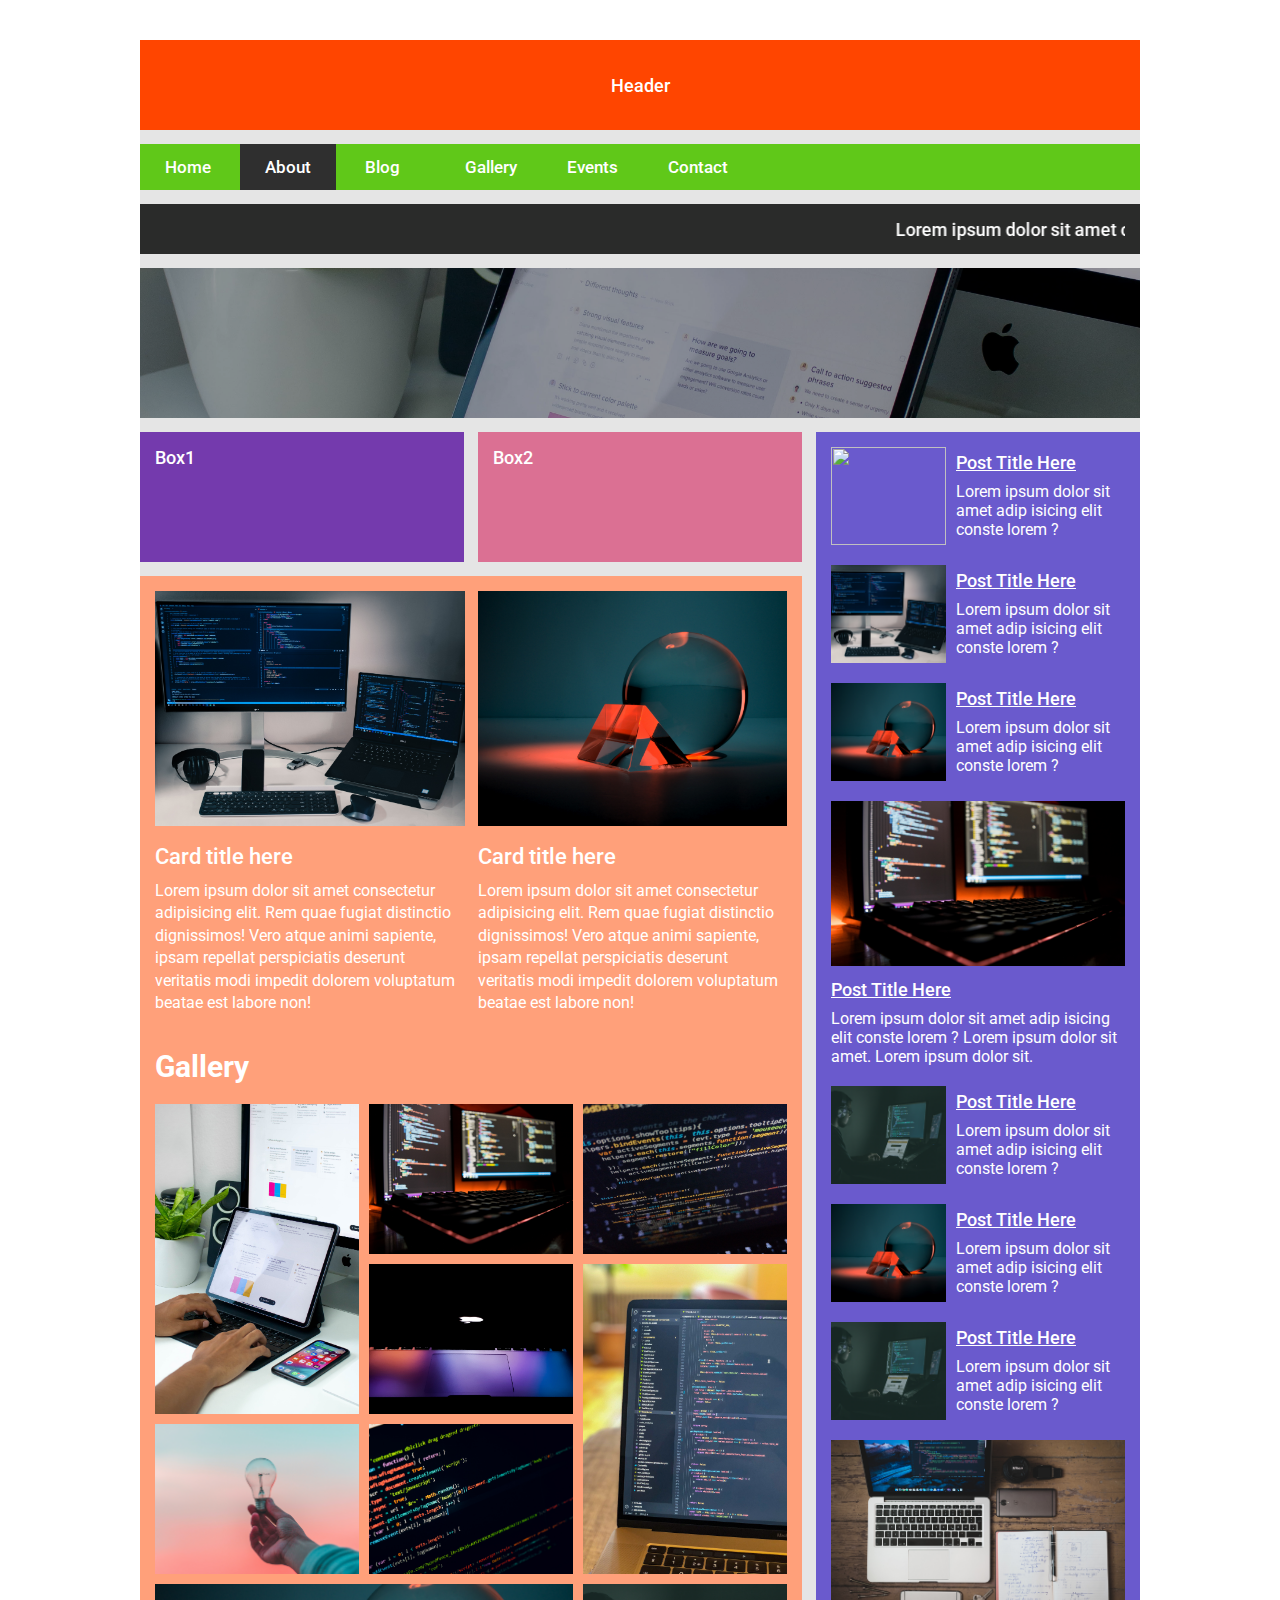
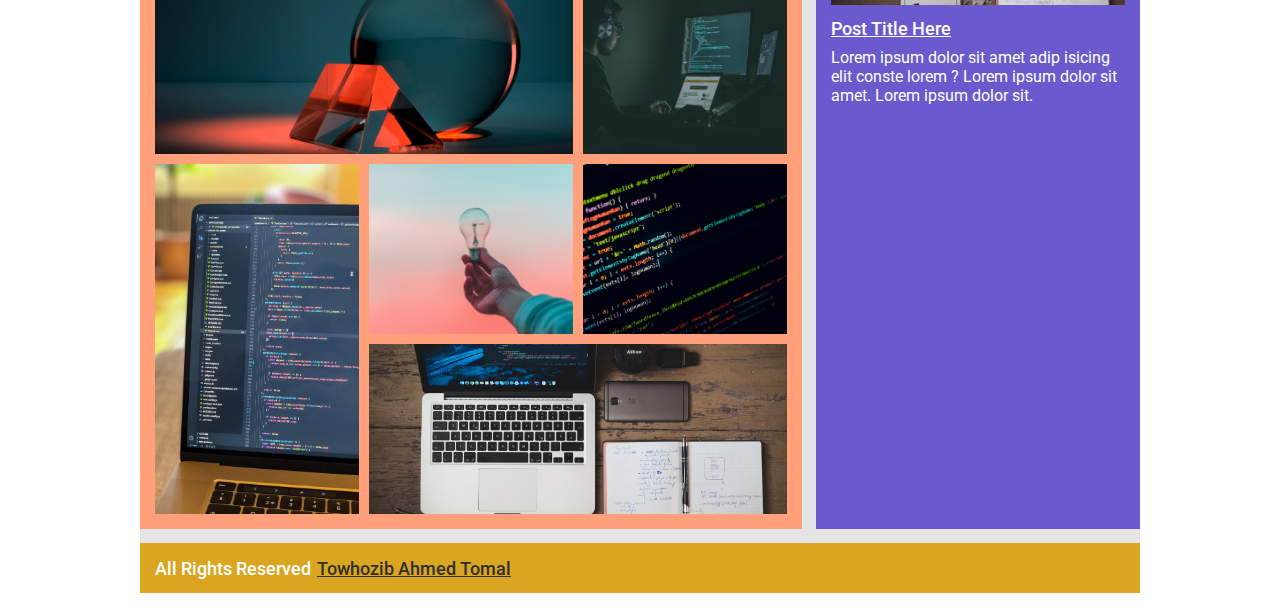
==== grid-practice-1.html @ 17ae6b9b "New Code Push" ====
<!doctype html>
<html lang="en">

<head>
    <!-- Required meta tags -->
    <meta charset="utf-8">
    <meta name="viewport" content="width=device-width, initial-scale=1">

    <!-- Bootstrap CSS -->
    <!-- <link href="assets/css/style.css" rel="stylesheet"> -->

    <title>Grid Practice</title>
    <style>
        @import url('https://fonts.googleapis.com/css2?family=Roboto:wght@300;400;500;700&display=swap');

        body {
            font-family: 'Roboto', sans-serif;
            font-size: 24px;
        }

        h2 {
            padding-left: 40px;
            padding-top: 0px;
            font-size: 50px;
            line-height: 1;
        }

        .container {
            max-width: 1000px;
            margin: 0 auto;
            background: #e5e5e5;
            margin-top: 40px;
            margin-bottom: 20px;
            display: grid;
            grid-template-columns: repeat(3, 1fr);
            grid-template-rows: 90px auto 50px 150px 130px min-content 50px;
            grid-gap: 14px;
            grid-auto-rows: minmax(100px, min-content);
            grid-auto-flow: row dense;
        }

        .container>div {
            background: rgb(42, 43, 42);
            font-size: 18px;
            color: #fff;
            font-weight: 500;
            padding: 15px;
        }

        .main .header {
            background: orangered;
            grid-column: span 3;
            display: grid;
            align-items: center;
            justify-content: center;
        }

        .main .menu {
            background: #60c819;
            grid-column: span 3;
            padding: 0;
        }

        .main .box1 {
            background: rgb(116, 58, 173);
        }

        .main .box2 {
            background: palevioletred;
        }

        .main .content {
            background: lightsalmon;
            /* grid-area: 4 / 1 / 5 / 3; */
            display: block;
            grid-column: span 2;
        }

        .main .sidebar {
            background: slateblue;
            grid-row: span 2;
        }

        .main .footer {
            background: goldenrod;
            grid-column: span 3;
        }

        .gallery {
            display: grid;
            grid-template-columns: repeat(3, 1fr);
            grid-template-rows: repeat(3, minmax(105px, 150px));
            grid-gap: 10px;
            grid-auto-flow: row dense;
            grid-auto-rows: 170px;
        }

        .gallery-img {
            overflow: hidden;
        }

        .gallery-img:hover img {
            transform: scale(1.1);
        }

        .gallery-img img {
            height: 100%;
            width: 100%;
            object-fit: cover;
            transition: .3s;
        }

        .one {
            grid-row: span 2;
        }

        .five {
            grid-row: span 2;
        }

        .eight {
            grid-column: span 2;
        }

        img {
            max-width: 100%;
            display: inline-block;
        }

        .post-card {
            display: grid;
            grid-template-columns: repeat(2, fit-content(100%));
        }

        .nav ul {
            margin: 0;
            padding: 0;
            list-style: none;
            display: grid;
            grid-template-columns: repeat(auto-fit, minmax(100px, min-content));
            justify-content: flex-start;
        }

        .nav ul li {
            display: inline-block;
        }

        .nav ul li a {
            display: inline-block;
            color: #fff;
            text-decoration: none;
            font-size: 17px;
            font-weight: 500;
            padding: 13px 25px;
            transition: .3s;
        }

        .nav ul li a:hover,
        .nav ul li a.active {
            background: #2f2f2f;
        }

        .post-card-thumb {
            width: 115px;
            height: 98px;
            margin-right: 10px;
            align-self: center;
        }

        .post-card-content a {
            display: block;
            font-size: 18px;
            text-decoration: underline;
            color: #fff;
            line-height: 1;
            transition: .3s;
        }

        .post-card-content a:hover {
            color: #a1d930;
        }

        .post-card-content p {
            margin: 0;
            font-size: 16px;
            font-weight: 400;
            margin-top: 10px;
        }

        .post-card-content {
            align-self: center;
        }

        .post-card-thumb img {
            height: 100%;
            width: 100%;
            object-fit: cover;
        }

        .post-card {
            margin-bottom: 20px;
        }

        h3 {
            font-size: 30px;
            margin-bottom: 20px;
            margin-top: 10px;
        }

        .banner {
            /* grid-area: 3/ 1 / 4 / -1; */
            grid-column: span 3;
            padding: 0 !important;
            position: relative;
            z-index: 1;
        }

        .banner::after {
            position: absolute;
            top: 0%;
            left: 0;
            width: 100%;
            height: 100%;
            background: #000;
            content: '';
            opacity: .4;
        }

        .banner img {
            height: 100%;
            width: 100%;
            object-fit: cover;
        }

        .marque {
            grid-column: span 3;
            font-size: 16px;
            font-weight: 400;
        }

        .post-card.lg {
            grid-template-columns: 100%;
        }

        .post-card.lg .post-card-thumb {
            width: 100%;
            height: 165px;
            margin-right: 0;
            align-self: center;
            margin-bottom: 15px;
        }

        .card-wrapper {
            display: grid;
            grid-template-columns: repeat(2, 1fr);
            grid-gap: 13px;
            grid-template-rows: min-content;
            align-items: flex-start;
        }

        .card-item {
            margin-bottom: 25px;
        }

        .card-thumb {
            height: 235px;
            margin-bottom: 20px;
        }

        .card-thumb img {
            height: 100%;
            width: 100%;
            object-fit: cover;
        }

        .card-body h4 {
            font-size: 22px;
            font-weight: 500;
            margin-bottom: 12px;
            line-height: 1;
            margin-top: 0;
        }

        .card-body p {
            font-size: 16px;
            font-weight: 400;
            margin-bottom: 0;
            line-height: 1.4;
            margin-top: 0;
        }

        .footer a {
            color: #2f2f2f;
            text-decoration: underline;
            margin-left: 2px;
            transition: .3s;
        }
        .footer a:hover{
            color: slateblue;
        }
    </style>

</head>

<body>




    <!--------- Grid area start --------->
    <main class="main">


        <div class="container">

            <div class="header">Header</div>
            <div class="menu">
                <nav class="nav">
                    <ul>
                        <li><a href="">Home</a></li>
                        <li><a href="" class="active">About</a></li>
                        <li><a href="">Blog</a></li>
                        <li><a href="">Gallery</a></li>
                        <li><a href="">Events</a></li>
                        <li><a href="">Contact</a></li>
                    </ul>
                </nav>
            </div>
            <div class="marque">
                <marquee behavior="" direction="">Lorem ipsum dolor sit amet consectetur, adipisicing elit. Itaque
                    incidunt nulla nostrum reprehenderit. Commodi placeat iste nulla voluptate numquam iusto.</marquee>
            </div>
            <div class="banner"><img src="assets/img/vertical1.jpg" alt=""></div>
            <div class="box1">Box1</div>
            <div class="box2">Box2</div>
            <div class="content d-block">
                <div class="card-wrapper">
                    <div class="card-item">
                        <div class="card-thumb"><img src="assets/img/normal3.jpg
                            " alt=""></div>
                        <div class="card-body">
                            <h4>Card title here</h4>
                            <p>Lorem ipsum dolor sit amet consectetur adipisicing elit. Rem quae fugiat distinctio
                                dignissimos! Vero atque animi sapiente, ipsam repellat perspiciatis deserunt veritatis
                                modi impedit dolorem voluptatum beatae est labore non!</p>
                        </div>
                    </div>
                    <div class="card-item">
                        <div class="card-thumb"><img src="assets/img/normal5.jpg
                            " alt=""></div>
                        <div class="card-body">
                            <h4>Card title here</h4>
                            <p>Lorem ipsum dolor sit amet consectetur adipisicing elit. Rem quae fugiat distinctio
                                dignissimos! Vero atque animi sapiente, ipsam repellat perspiciatis deserunt veritatis
                                modi impedit dolorem voluptatum beatae est labore non!</p>
                        </div>
                    </div>
                </div>
                <h3>Gallery</h3>
                <div class="gallery">
                    <div class="gallery-img one">
                        <img src="assets/img/vertical1.jpg" alt="">
                    </div>
                    <div class="gallery-img two">
                        <img src="assets/img/normal2.jpg" alt="">
                    </div>
                    <div class="gallery-img three">
                        <img src="assets/img/horizontal1.jpg" alt="">
                    </div>
                    <div class="gallery-img four">
                        <img src="assets/img/horizontal3.jpg" alt="">
                    </div>
                    <div class="gallery-img five">
                        <img src="assets/img/vertical2.jpg" alt="">
                    </div>
                    <div class="gallery-img six">
                        <img src="assets/img/vertical3.jpg" alt="">
                    </div>
                    <div class="gallery-img seven">
                        <img src="assets/img/horizontal2.jpg" alt="">
                    </div>
                    <div class="gallery-img eight">
                        <img src="assets/img/normal5.jpg" alt="">
                    </div>
                    <div class="gallery-img nine">
                        <img src="assets/img/normal6.jpg" alt="">
                    </div>
                    <div class="gallery-img five">
                        <img src="assets/img/vertical2.jpg" alt="">
                    </div>
                    <div class="gallery-img six">
                        <img src="assets/img/vertical3.jpg" alt="">
                    </div>
                    <div class="gallery-img seven">
                        <img src="assets/img/horizontal2.jpg" alt="">
                    </div>
                    <div class="gallery-img eight">
                        <img src="assets/img/normal9.jpg" alt="">
                    </div>
                </div>
            </div>
            <div class="sidebar">
                <div class="post-cards">
                    <div class="post-card">
                        <div class="post-card-thumb">
                            <img src="assets/img/normal8.jpg" alt="">
                        </div>
                        <div class="post-card-content">
                            <a href=""> Post Title Here</a>
                            <p>Lorem ipsum dolor sit amet adip isicing elit conste lorem ?</p>
                        </div>
                    </div>
                    <div class="post-card">
                        <div class="post-card-thumb">
                            <img src="assets/img/normal3.jpg" alt="">
                        </div>
                        <div class="post-card-content">
                            <a href=""> Post Title Here</a>
                            <p>Lorem ipsum dolor sit amet adip isicing elit conste lorem ?</p>
                        </div>
                    </div>
                    <div class="post-card">
                        <div class="post-card-thumb">
                            <img src="assets/img/normal5.jpg" alt="">
                        </div>
                        <div class="post-card-content">
                            <a href=""> Post Title Here</a>
                            <p>Lorem ipsum dolor sit amet adip isicing elit conste lorem ?</p>
                        </div>
                    </div>
                    <div class="post-card lg">
                        <div class="post-card-thumb">
                            <img src="assets/img/normal2.jpg" alt="">
                        </div>
                        <div class="post-card-content">
                            <a href=""> Post Title Here</a>
                            <p>Lorem ipsum dolor sit amet adip isicing elit conste lorem ? Lorem ipsum dolor sit amet.
                                Lorem ipsum dolor sit.</p>
                        </div>
                    </div>
                    <div class="post-card">
                        <div class="post-card-thumb">
                            <img src="assets/img/normal6.jpg" alt="">
                        </div>
                        <div class="post-card-content">
                            <a href=""> Post Title Here</a>
                            <p>Lorem ipsum dolor sit amet adip isicing elit conste lorem ?</p>
                        </div>
                    </div>
                    <div class="post-card">
                        <div class="post-card-thumb">
                            <img src="assets/img/normal5.jpg" alt="">
                        </div>
                        <div class="post-card-content">
                            <a href=""> Post Title Here</a>
                            <p>Lorem ipsum dolor sit amet adip isicing elit conste lorem ?</p>
                        </div>
                    </div>
                    <div class="post-card">
                        <div class="post-card-thumb">
                            <img src="assets/img/normal6.jpg" alt="">
                        </div>
                        <div class="post-card-content">
                            <a href=""> Post Title Here</a>
                            <p>Lorem ipsum dolor sit amet adip isicing elit conste lorem ?</p>
                        </div>
                    </div>
                    <div class="post-card lg">
                        <div class="post-card-thumb">
                            <img src="assets/img/normal9.jpg" alt="">
                        </div>
                        <div class="post-card-content">
                            <a href=""> Post Title Here</a>
                            <p>Lorem ipsum dolor sit amet adip isicing elit conste lorem ? Lorem ipsum dolor sit amet.
                                Lorem ipsum dolor sit.</p>
                        </div>
                    </div>
                </div>
            </div>
            <div class="footer">All Rights Reserved <a href=""> Towhozib Ahmed Tomal</a></div>

        </div>

    </main>
    <!--------- Grid area start --------->






</body>

</html>
---- assets/css/style.css ----
/* Base CSS */

.alignleft {
    float: left;
    margin-right: 15px;
}

.alignright {
    float: right;
    margin-left: 15px;
}

.aligncenter {
    display: block;
    margin: 0 auto 15px;
}

a:focus {
    outline: 0 solid
}

img {
    max-width: 100%;
    height: auto;
}

h1, h2, h3, h4, h5, h6 {
    margin: 0 0 15px;
    color: #1B1B21;
    font-family: 'SF Pro Display';
}

body {
    color: #1E1F20;
    font-weight: 400;
    font-family: 'SF Pro Display';
    background: #ffffc6;
}

@font-face {
    font-family: 'SF Pro Display';
    src: url('../fonts/SFProDisplay-Regular.woff2') format('woff2'), url('../fonts/SFProDisplay-Regular.woff') format('woff');
    font-weight: normal;
    font-style: normal;
    font-display: swap;
}

@font-face {
    font-family: 'SF Pro Display';
    src: url('../fonts/SFProDisplay-Bold.woff2') format('woff2'), url('../fonts/SFProDisplay-Bold.woff') format('woff');
    font-weight: bold;
    font-style: normal;
    font-display: swap;
}

@font-face {
    font-family: 'SF Pro Display';
    src: url('../fonts/SFProDisplay-Semibold.woff2') format('woff2'), url('../fonts/SFProDisplay-Semibold.woff') format('woff');
    font-weight: 600;
    font-style: normal;
    font-display: swap;
}

@font-face {
    font-family: 'SF Pro Display';
    src: url('../fonts/SFProDisplay-Medium.woff2') format('woff2'), url('../fonts/SFProDisplay-Medium.woff') format('woff');
    font-weight: 500;
    font-style: normal;
    font-display: swap;
}

@font-face {
    font-family: 'SF Pro Display';
    src: url('../fonts/SFProDisplay-Light.woff2') format('woff2'), url('../fonts/SFProDisplay-Light.woff') format('woff');
    font-weight: 300;
    font-style: normal;
    font-display: swap;
}

.selector-for-some-widget {
    box-sizing: content-box;
}

a:hover {
    text-decoration: none
}

.container {
    max-width: 1200px;
    margin: 0 auto;
    padding: 20px;
}

/*----------- Grid Area Start --------------*/



.parent-element {
    display: grid;
    grid-gap: 1em;
    grid-template-columns: 2fr 1fr 1fr;
    grid-auto-rows: minmax(100px, auto);
    margin-bottom: 50px;
}

.child-element {
    background-color: #ef4444;
    color: #ffffff;
    font-size: 17px;
    text-align: center;
    line-height: 1.7;
    padding: 20px;
}

.child-element:last-child {
    grid-column: 1/ 4;
}

.child-element h3 {
    font-size: 26px;
    margin-bottom: 12px;
    line-height: 1.2;
    padding-top: 9px;
}

.child-element:nth-child(1) {
    grid-row: 1/3;
    grid-column: 1/2;
}

.wrapper>* {
    width: 100%;
    background: #fb6d4c;
    text-align: center;
    padding: 35px 0;
    line-height: 1;
    font-size: 35px;
    text-transform: uppercase;
    color: #fff;
    font-weight: 600;
    display: grid;
    align-items: center;
    justify-items: center;
}

.aligncenter {
    transition: .3s;
}

.wrapper {
    display: grid;
    grid-template-columns: repeat(11, 1fr);
    height: 505px;
    grid-template-rows: 100px auto 100px;
    grid-template-areas:
        "h h h h h h h h h h h"
        "m m m c c c c c c c c"
        "f f f f f f f f f f f"
    ;
    margin-bottom: 50px;
}

.header {
    background: #293462;
    /* grid-column: 1/ -1; */
    grid-area: h;
}

.menu {
    background: #F24C4C;
    /* grid-column: 1/4; */
    grid-area: m;
}

.content {
    background: #EC9B3B;
    /* grid-column: 4/13; */
    grid-area: c;
}

.footer {
    background: #F7D716;
    /* grid-column: 1/-1; */
    grid-area: f;
}



/*----------- Gallery Area Start --------------*/
.gallery {
    display: grid;
    grid-template-columns: repeat(auto-fill, minmax(200px, 1fr));
    grid-gap: 9px;
    grid-auto-flow: dense;
    grid-template-rows: repeat(6, minmax(160px, .8fr));
}

.gallery img {
    width: 100%;
    height: 100%;
    object-fit: cover;
}

.big {
    grid-row: auto / span 2;
    grid-column: auto / span 2;
}

.vertical {
    grid-row: span 2;
}

.horizontal {
    grid-column: span 2;
}

/*----------- Gallery Area End --------------*/




/*----------- Grid Area End --------------*/
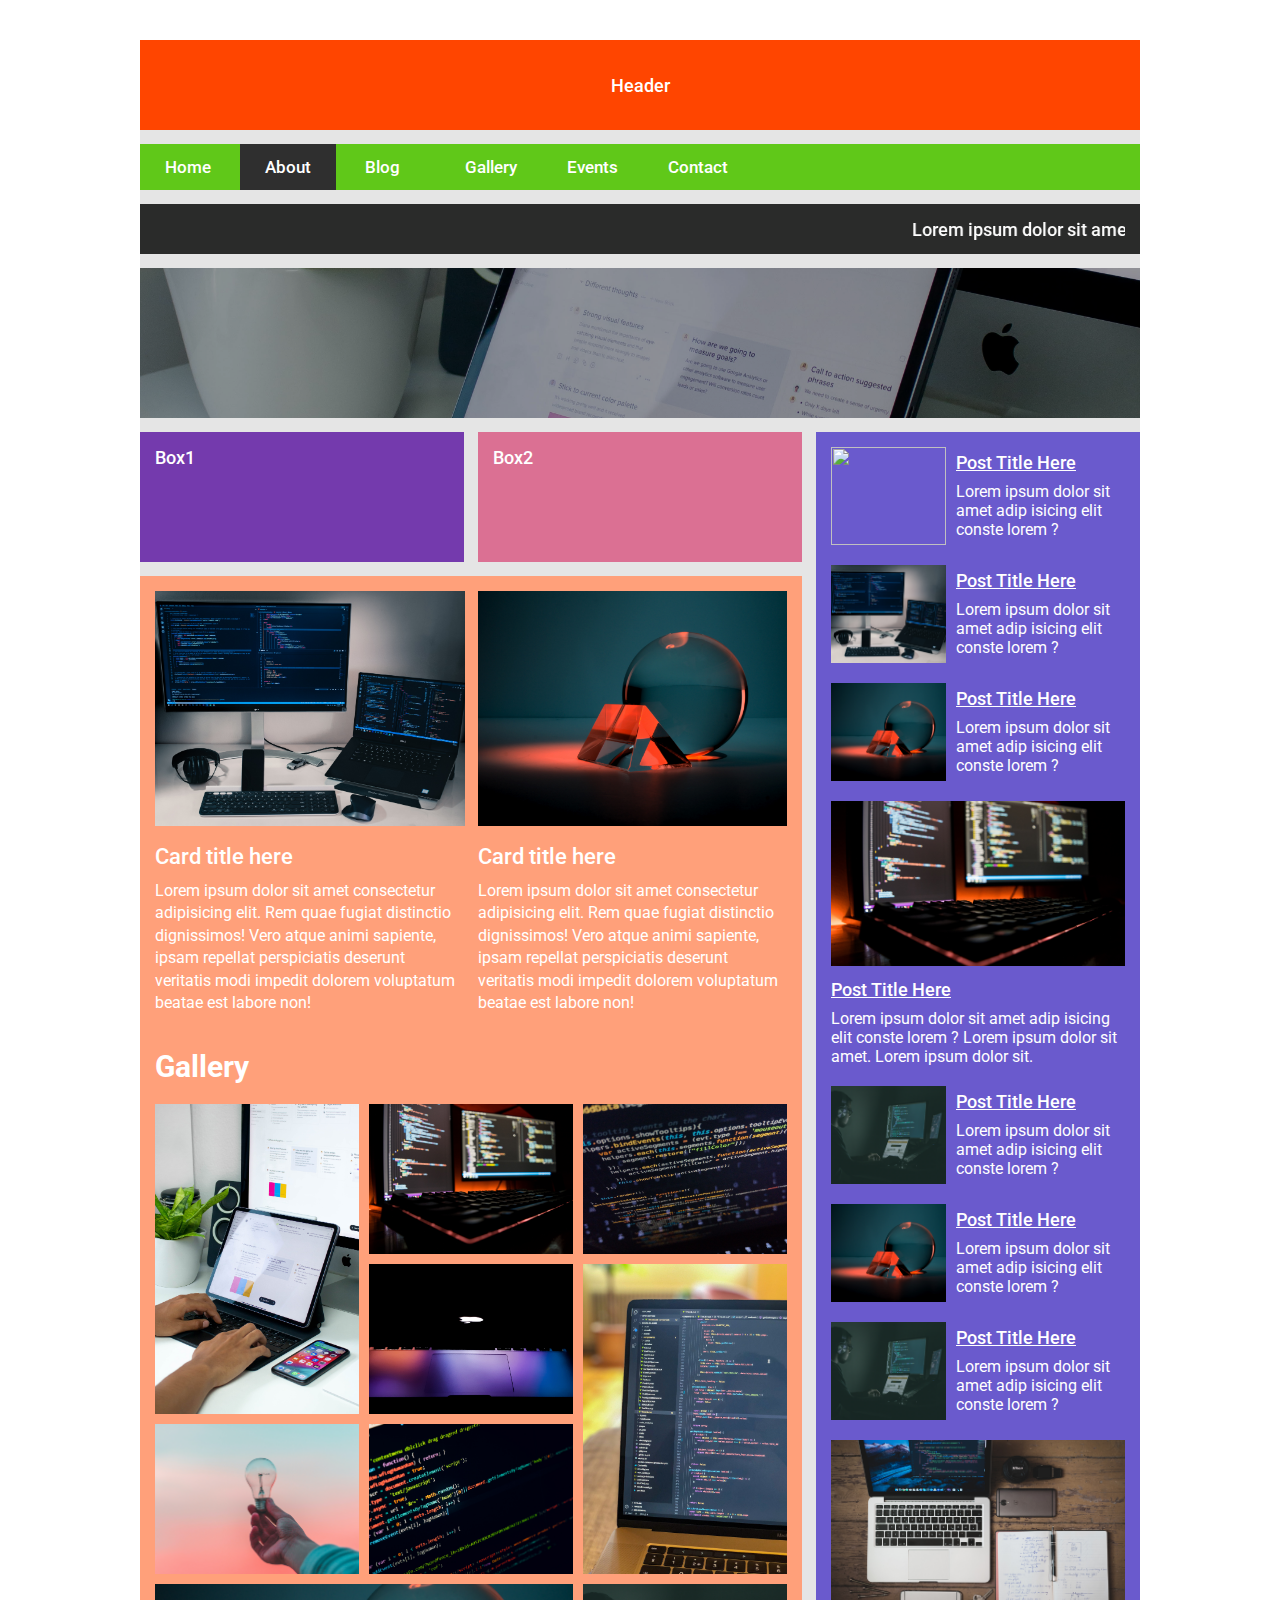
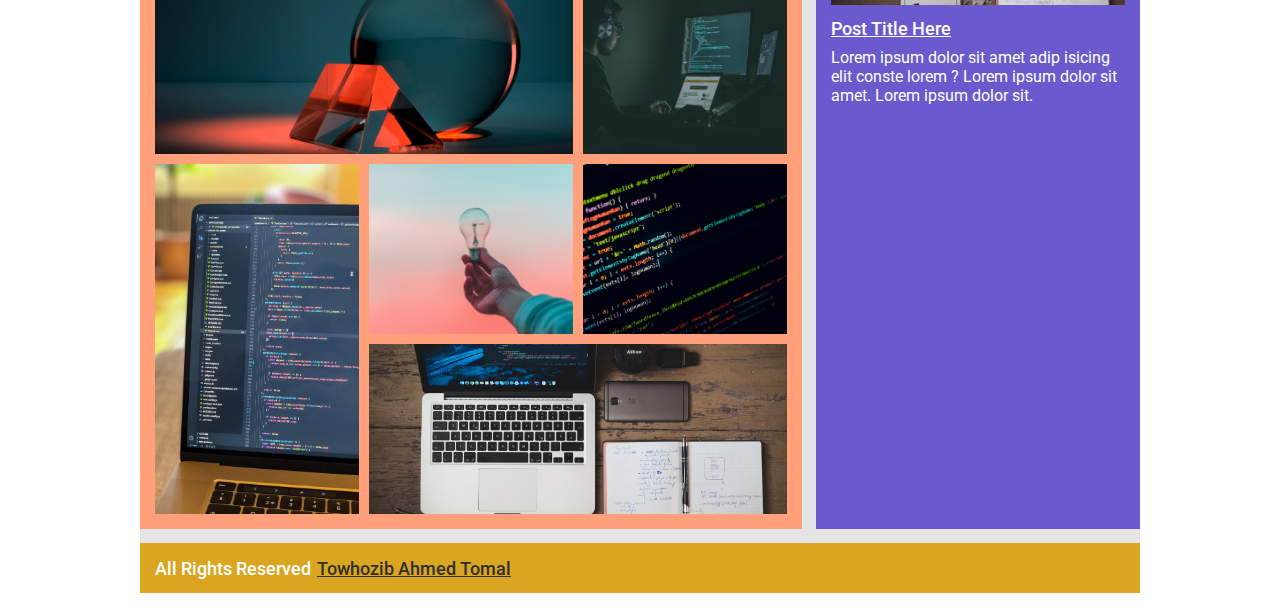
==== commit 8e07918c: "New Code Push" ====
--- a/grid-practice-1.html
+++ b/grid-practice-1.html
@@ -477,7 +477,7 @@
                     </div>
                 </div>
             </div>
-            <div class="footer">All Rights Reserved <a href=""> Towhozib Ahmed Tomal</a></div>
+            <div class="footer">All Rights Reserved <a href="https://github.com/tomal223" target="_blank"> Towhozib Ahmed Tomal</a></div>
 
         </div>
 
